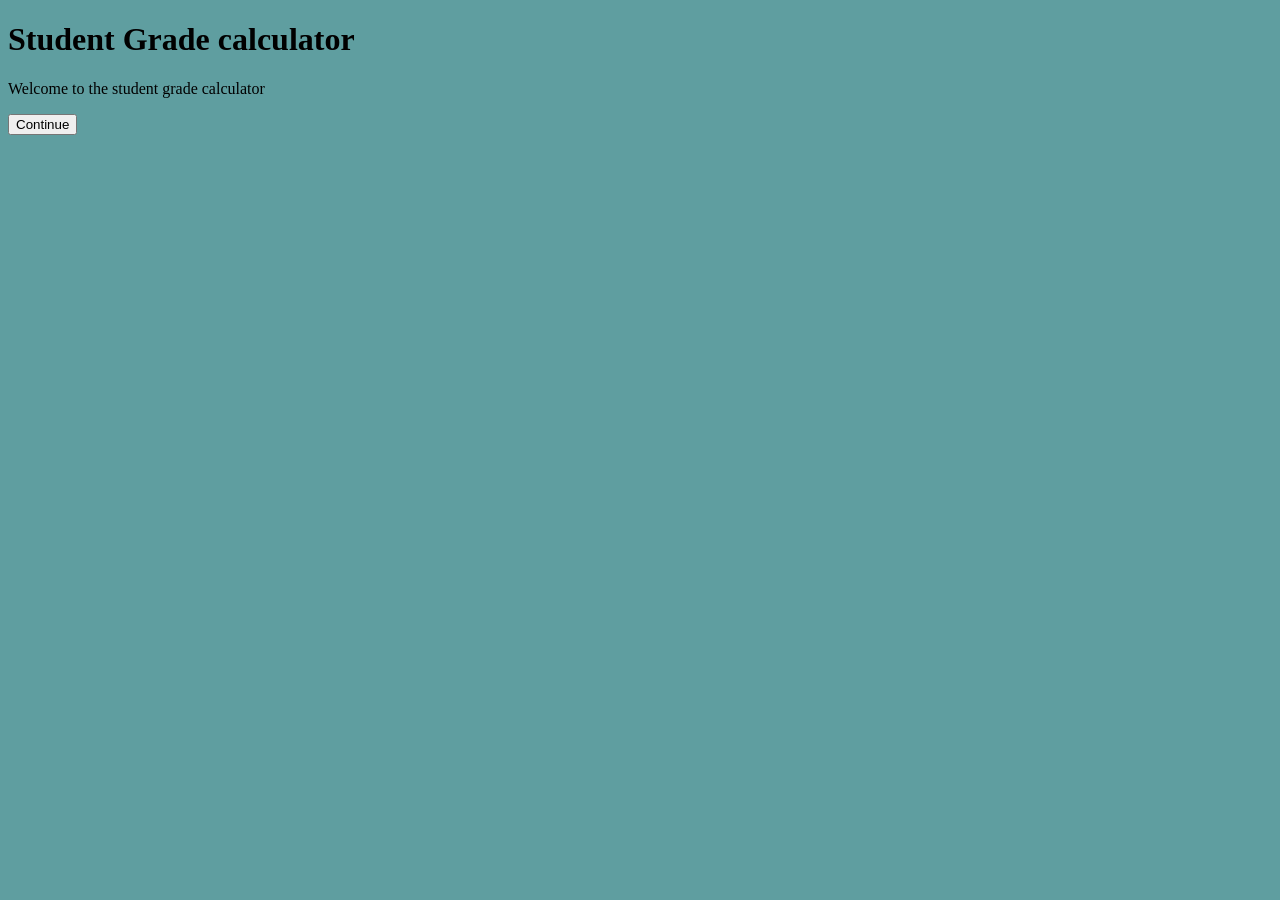
==== index.html @ 8b530359 "initial push" ====
<!DOCTYPE html>
<html lang="en">
<head>
    <meta charset="UTF-8">
    <meta name="viewport" content="width=device-width, initial-scale=1.0">
    <title>index</title>
    <link rel="stylesheet" href="style.css">
</head>
<body>
    <header>
        <h1>Student Grade calculator</h1>
        <p>Welcome to the student grade calculator</p>
        <nav>
            <a href="login.php">
                <button>Continue</button>
            </a>
        </nav>
        <br>
    </header>
    <main>
    
    </main>

    
    
</body>
</html>
---- style.css ----
*{box-sizing: border-box;}
h2{
    background-color: aqua;
}
body{
    background-color:cadetblue;
}
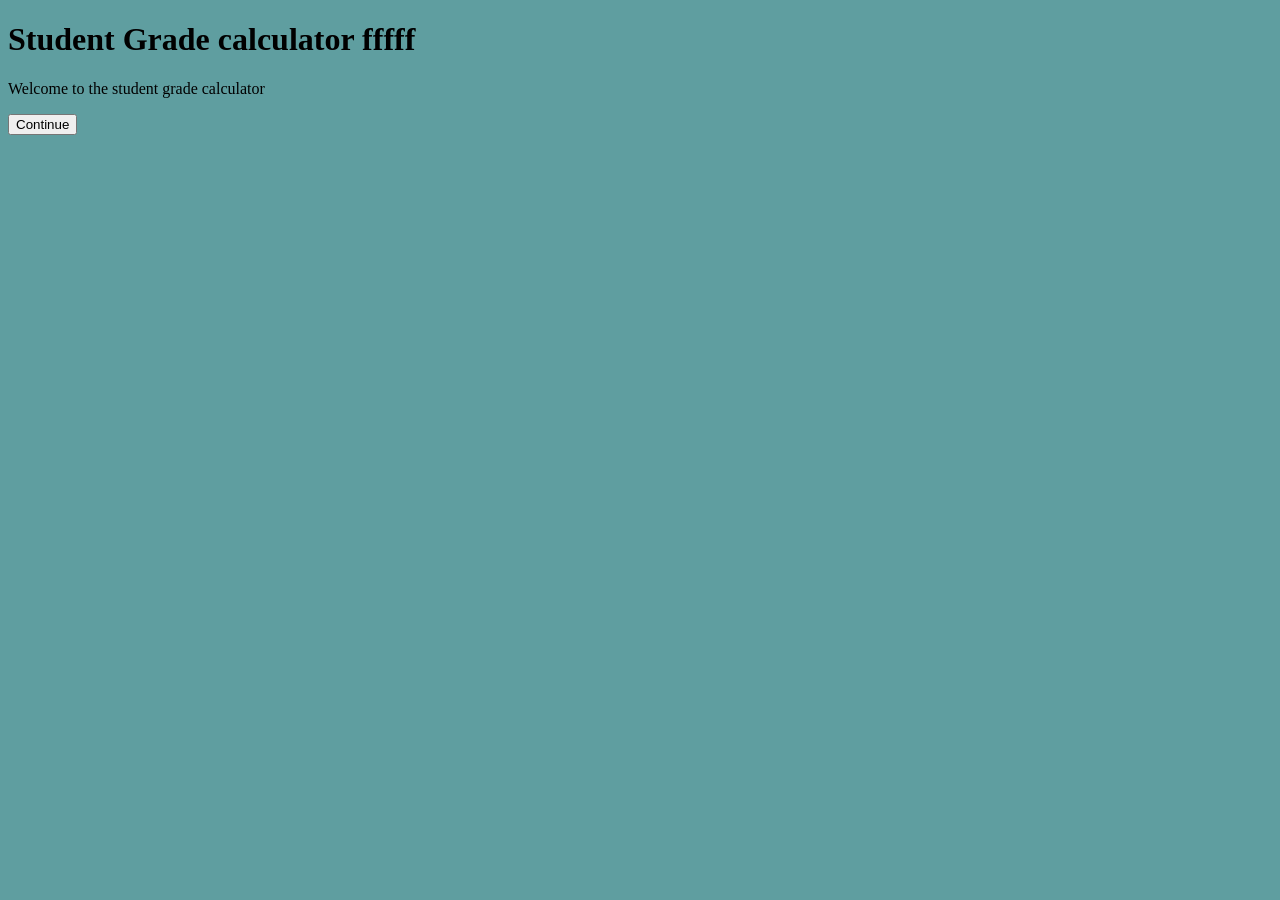
==== commit d0047151: "Update grade calculator heading Co-authored-by: Copilot <223556219+Copilot@users.noreply.github.com>" ====
--- a/index.html
+++ b/index.html
@@ -8,7 +8,7 @@
 </head>
 <body>
     <header>
-        <h1>Student Grade calculator</h1>
+        <h1>Student Grade calculator fffff</h1>
         <p>Welcome to the student grade calculator</p>
         <nav>
             <a href="login.php">
